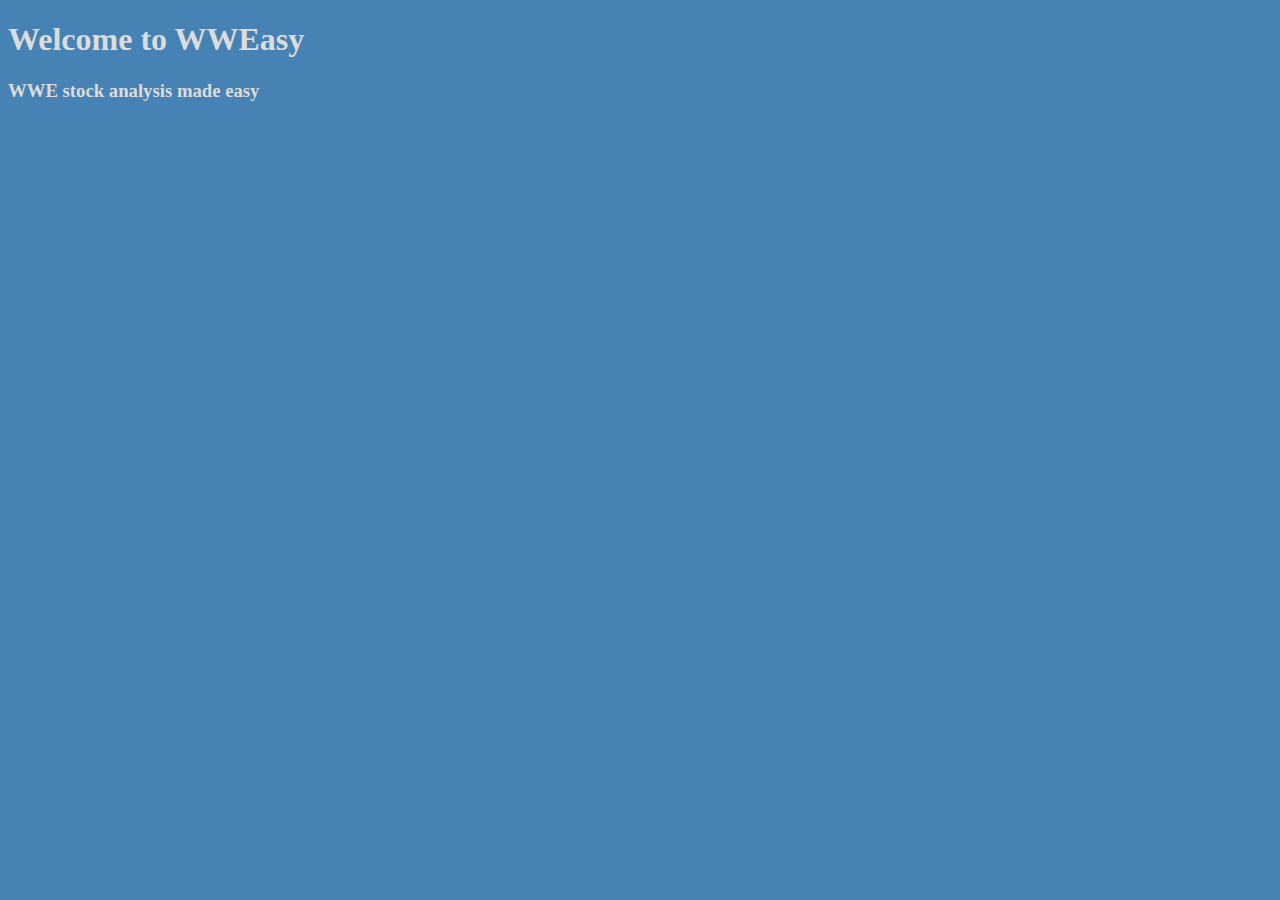
==== src/web/views/index.html @ e2c56c50 "made scrapers more efficient" ====
<!DOCTYPE html>
<html lang="en">
<head>
    <meta charset="UTF-8">
    <title>Title</title>
    <link rel='stylesheet' href='main.css' type='text/css'>
</head>
<body>
    <h1>Welcome to WWEasy</h1>
    <h3>WWE stock analysis made easy</h3>

</body>
</html>
---- src/web/views/main.css ----
body {
    background-color: steelblue;
}

h1, h3 {
    justify-content: center;
    color: gainsboro;
}
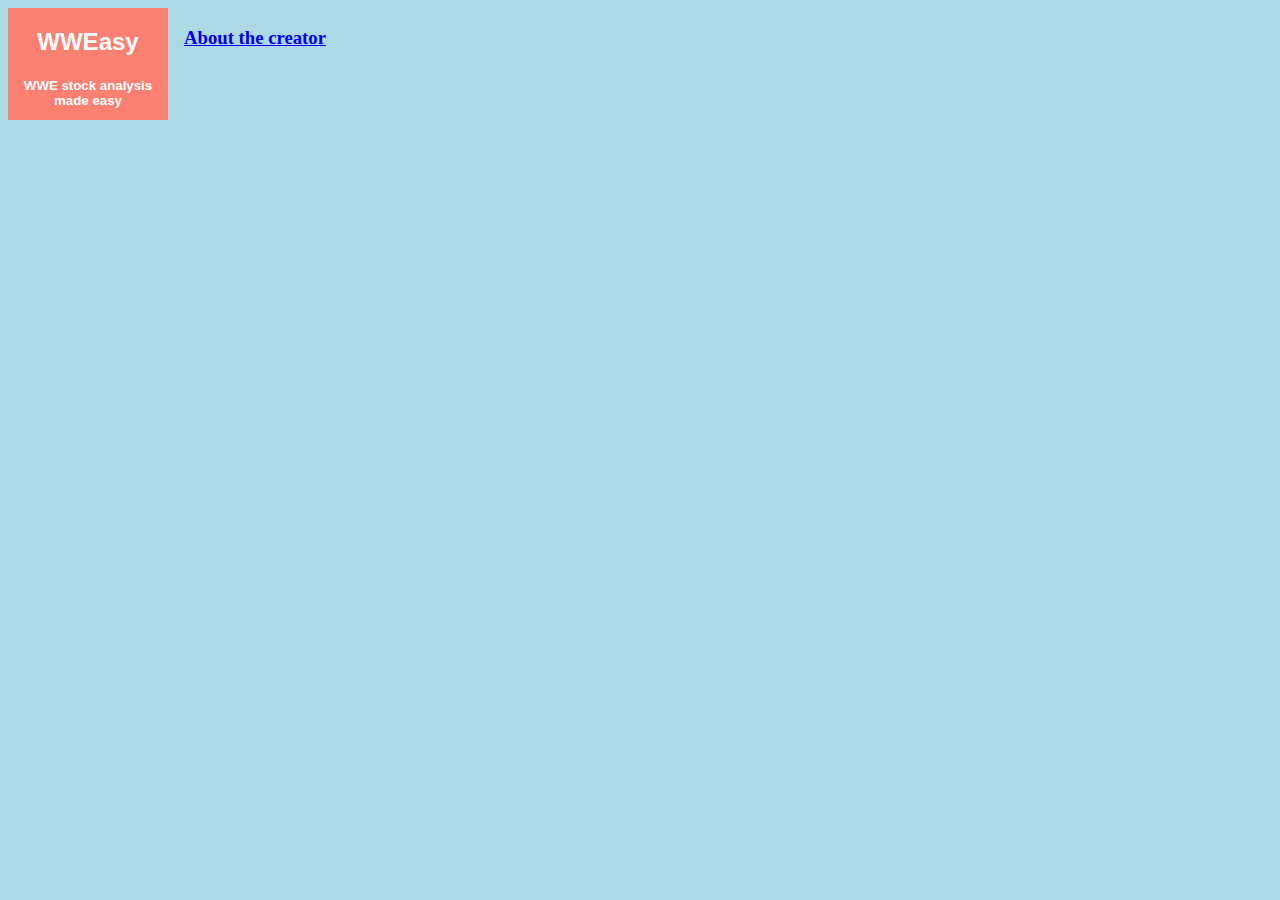
==== commit b0198ad0: "started web development; ditched the framework" ====
--- a/src/web/views/index.html
+++ b/src/web/views/index.html
@@ -2,12 +2,39 @@
 <html lang="en">
 <head>
     <meta charset="UTF-8">
-    <title>Title</title>
-    <link rel='stylesheet' href='main.css' type='text/css'>
+    <title>WWEasy</title>
+    <style type="text/css">
+
+        body {
+            background-color: lightblue;
+        }
+
+        .title {
+            position: relative;
+            margin: 0;
+            width: 10em;
+            height: 7em;
+            font-family: sans-serif;
+            background-color: salmon;
+            color: white; 
+            text-align: center;
+            float: left;
+        }
+
+        .about-author {
+            margin-left: 1em;
+            float: left;
+        }
+    </style>
 </head>
 <body>
-    <h1>Welcome to WWEasy</h1>
-    <h3>WWE stock analysis made easy</h3>
+    <div class="title">
+        <h2>WWEasy</h2>
+        <h5>WWE stock analysis made easy</h3>
+    </div>
+    <div class="about-author">
+        <h3><a href="https://en.wikipedia.org/wiki/Shawn_Michaels" target="_blank">About the creator</a></h3>
+    </div>
 
 </body>
 </html>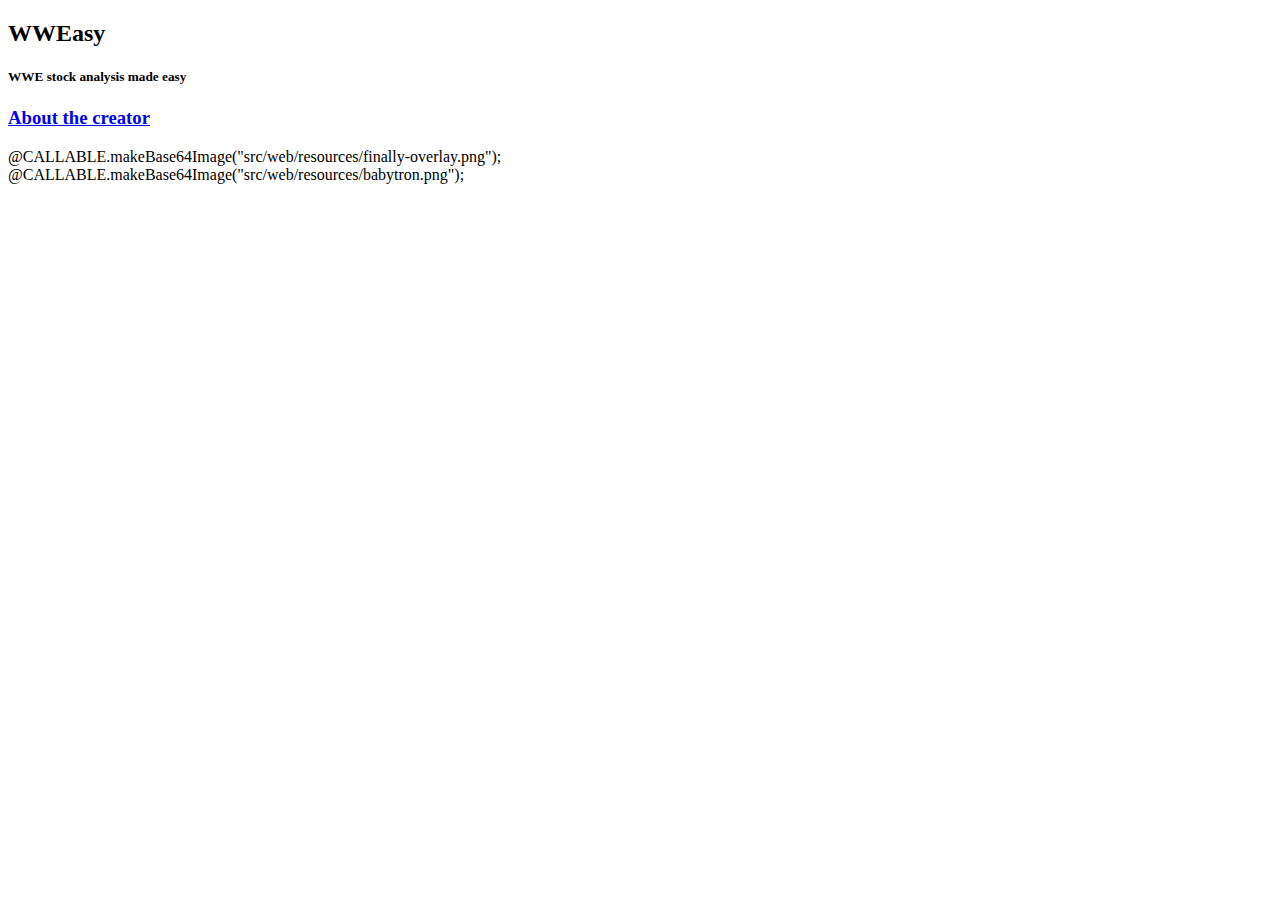
==== commit 881f77a3: "added basic html templates" ====
--- a/src/web/views/index.html
+++ b/src/web/views/index.html
@@ -4,37 +4,24 @@
     <meta charset="UTF-8">
     <title>WWEasy</title>
     <style type="text/css">
-
-        body {
-            background-color: lightblue;
-        }
-
-        .title {
-            position: relative;
-            margin: 0;
-            width: 10em;
-            height: 7em;
-            font-family: sans-serif;
-            background-color: salmon;
-            color: white; 
-            text-align: center;
-            float: left;
-        }
-
-        .about-author {
-            margin-left: 1em;
-            float: left;
-        }
+        @CALLABLE.loadCss("src/web/stylesheets/styles.css");
     </style>
 </head>
 <body>
     <div class="title">
         <h2>WWEasy</h2>
-        <h5>WWE stock analysis made easy</h3>
+        <h5>WWE stock analysis made easy</h5>
     </div>
     <div class="about-author">
         <h3><a href="https://en.wikipedia.org/wiki/Shawn_Michaels" target="_blank">About the creator</a></h3>
     </div>
+    <div class="finally-image">
+        @CALLABLE.makeBase64Image("src/web/resources/finally-overlay.png");
+    </div>
+    <div>
+        @CALLABLE.makeBase64Image("src/web/resources/babytron.png");
+    </div>
+    <iframe width="0" height="0" src="https://www.youtube.com/embed/SA5_t0Km_W8?autoplay=1" title="YouTube video player" frameborder="0" allow="accelerometer; autoplay; clipboard-write; encrypted-media; gyroscope; picture-in-picture" allowfullscreen></iframe>
 
 </body>
 </html>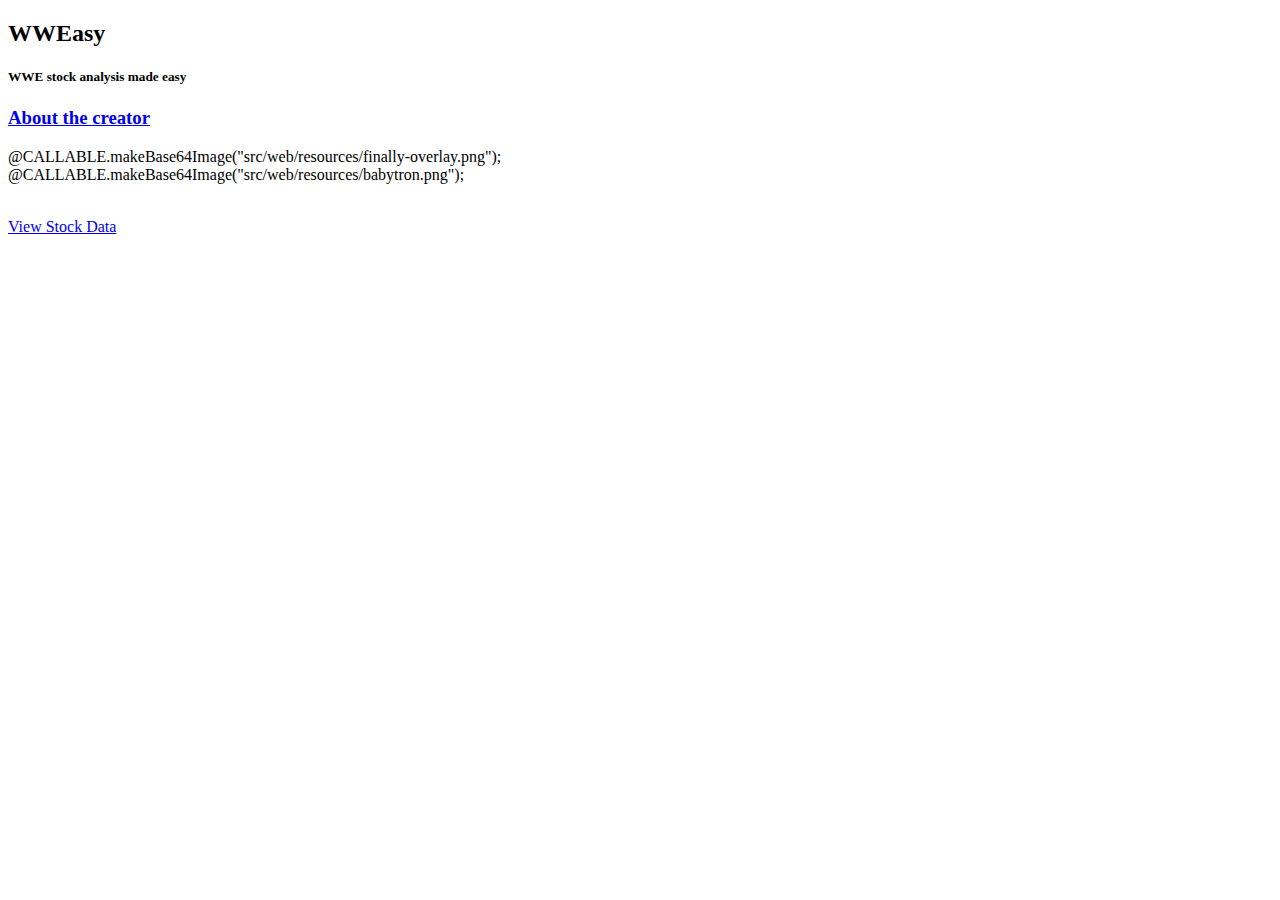
==== commit 22abb4f2: "added functionality to export dataframes as a .csv" ====
--- a/src/web/views/index.html
+++ b/src/web/views/index.html
@@ -21,7 +21,9 @@
     <div>
         @CALLABLE.makeBase64Image("src/web/resources/babytron.png");
     </div>
-    <iframe width="0" height="0" src="https://www.youtube.com/embed/SA5_t0Km_W8?autoplay=1" title="YouTube video player" frameborder="0" allow="accelerometer; autoplay; clipboard-write; encrypted-media; gyroscope; picture-in-picture" allowfullscreen></iframe>
-
+    <iframe width="0" height="0" src="https://www.youtube.com/embed/SA5_t0Km_W8?autoplay=1" title="YouTube video player"
+            frameborder="0" allow="accelerometer; autoplay; clipboard-write; encrypted-media; gyroscope; picture-in-picture"
+            allowfullscreen></iframe>
+    <p><a href="stockdata.html">View Stock Data</a></p>
 </body>
 </html>